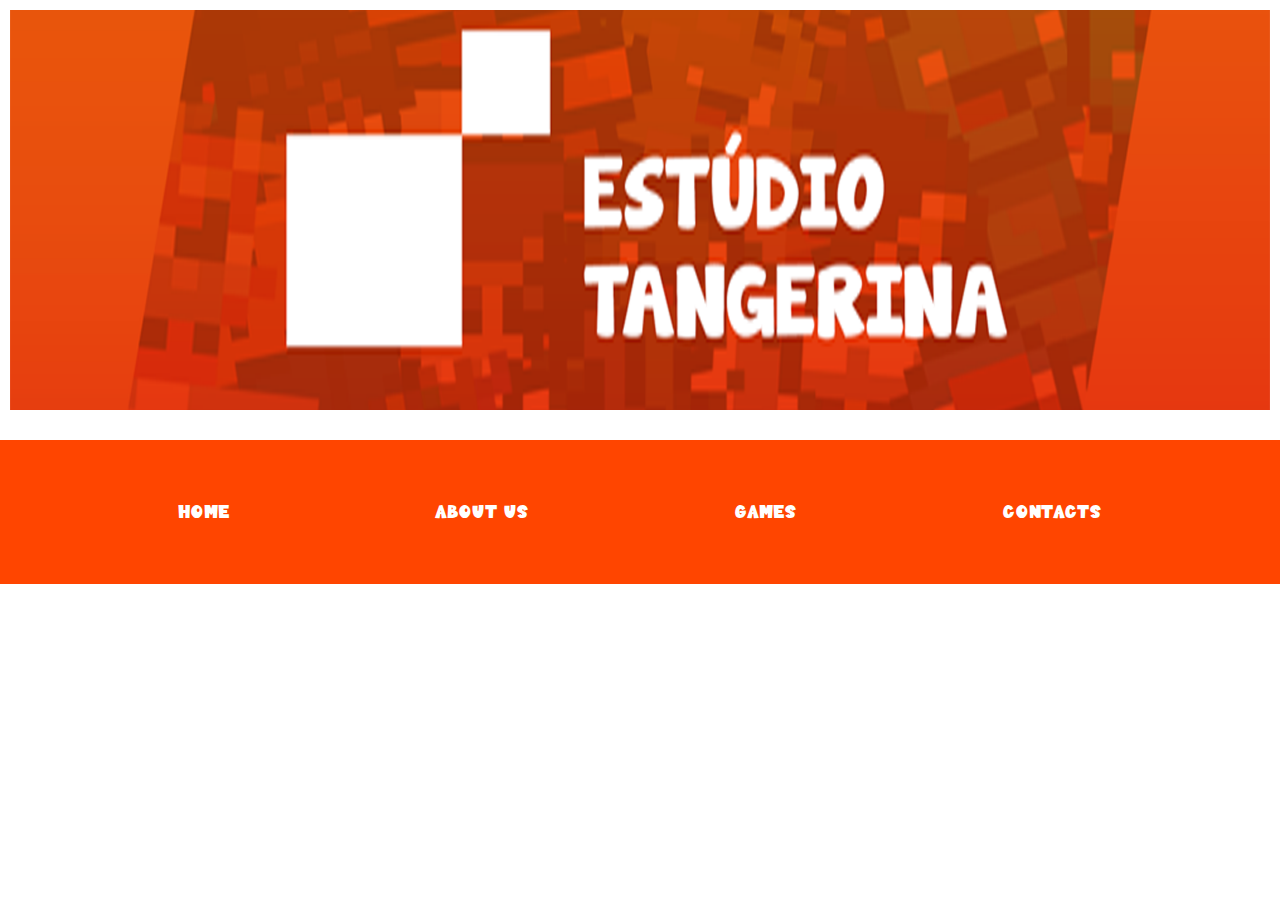
==== index.html @ 3503af93 "18/07/2020" ====
<!DOCTYPE html>
<html lang="pt-br">
<head>
    <meta charset="utf-8"/>
    <title>Estúdio Tangerina</title>
    <link rel='icon' href="Icon%20Est%C3%BAdio%20tangerina.ico"/>
    <link rel="stylesheet" type="text/css" href="indexCSS.css">
    <style>
    </style>
</head>
<body>
    <div class="banner">
        <img class="banner-image" src="imagens/TesteBanner.png">
    </div>
    
    <ul class="nav">
        <li><a href="a">Home</a></li>
        <li><a href="AboutUs.html">About Us</a></li>
        <li><a href="a">Games</a></li>
        <li><a href="a">Contacts</a></li>
    </ul>
</body>
</html>
---- indexCSS.css ----
@font-face{
    font-family: MyFont;
    src: url("fonts/SushiMoshi.ttf");
    font-style:nomal;
}
body{
    margin: 0;
    padding: 0;
    font-family: 'Arial', serif;
    background-image: url(https://www.sodexobeneficios.com.br/data/files/9C/71/E3/25/625D0710064C5A077118F9C2/xos-poderes-da-laranja.jpg.pagespeed.ic.AUB0M9f2IJ.jpg);
}
.banner{
    margin: 0px;
    padding: 10px;
}
.banner img{
    image-resolution: 300dpi;
    width: 100%;
    height: 400px;
}
.nav{
    font-family:  MyFont;
    background-color: orangered;
    color: black;
    list-style: none;
    text-align: center;
    padding: 60px 0px 60px 0;
}
.nav > li {
    display: inline;
    padding: 0 100px 0 100px;
}
.nav > li > a {
    text-decoration: none;
    color: white;
}
.nav > li > a:hover{
    color: black;
    background-color:dodgerblue;
}
}
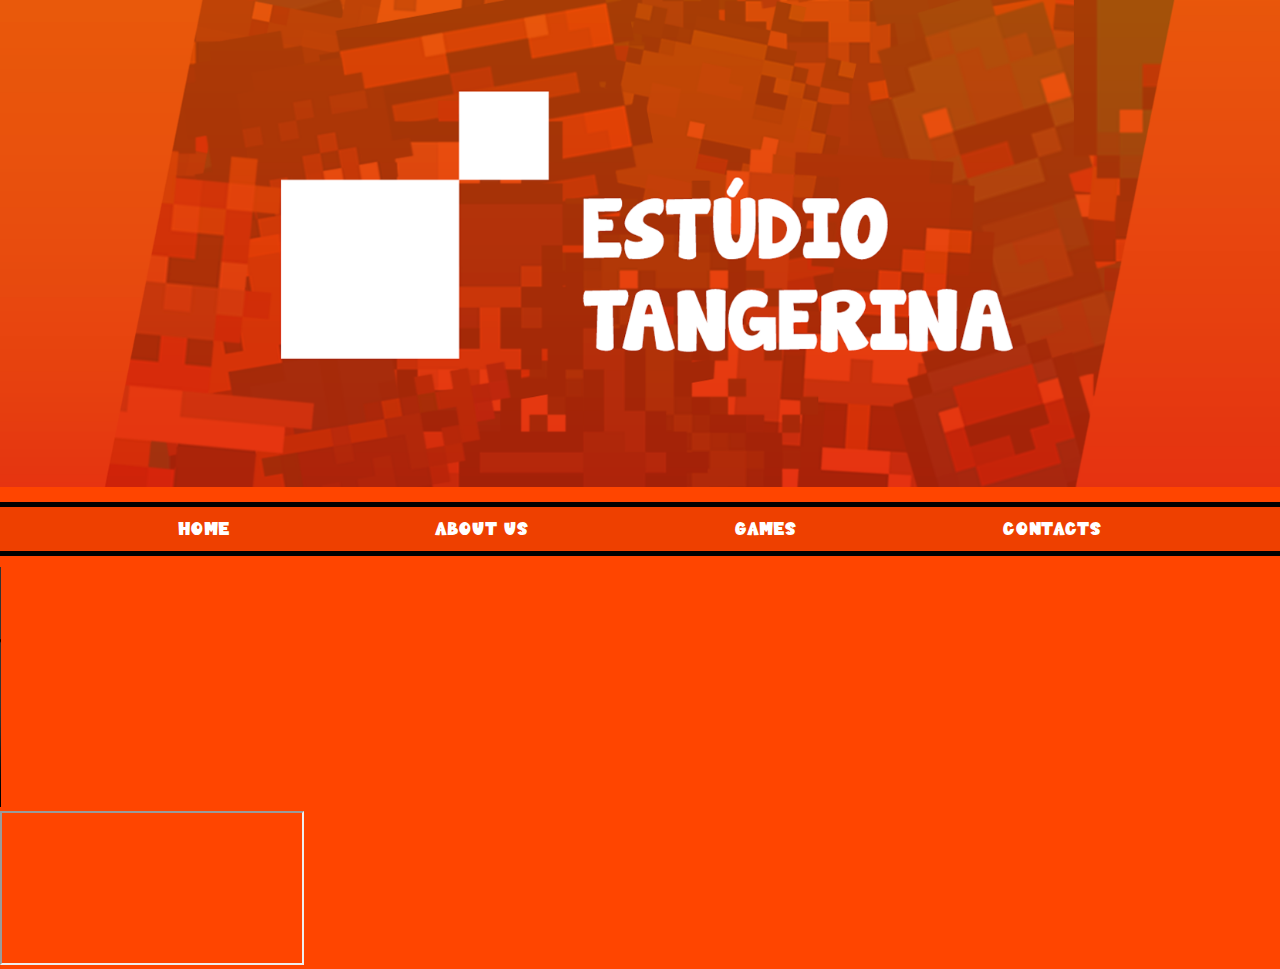
==== commit 1b6f368a: "15/10/2020" ====
--- a/index.html
+++ b/index.html
@@ -10,7 +10,7 @@
 </head>
 <body>
     <div class="banner">
-        <img class="banner-image" src="imagens/TesteBanner.png">
+        <img class="banner-image" src="imagens/BannerEstudioTangerina.png">
     </div>
     
     <ul class="nav">
@@ -19,5 +19,14 @@
         <li><a href="a">Games</a></li>
         <li><a href="a">Contacts</a></li>
     </ul>
+
+<video width="1345" height="240" controls>
+  <source src="videos/NEGO BAM - BUTTERCUP.webm" type="video/webm">
+Your browser does not support the video tag.
+</video>
+
+<iframe src="https://www.twitch.tv/riotgamesbrazil"></iframe>
+
+
 </body>
 </html>--- a/indexCSS.css
+++ b/indexCSS.css
@@ -1,34 +1,35 @@
 @font-face{
     font-family: MyFont;
     src: url("fonts/SushiMoshi.ttf");
-    font-style:nomal;
+    font-style:italic;
 }
 body{
     margin: 0;
     padding: 0;
     font-family: 'Arial', serif;
-    background-image: url(https://www.sodexobeneficios.com.br/data/files/9C/71/E3/25/625D0710064C5A077118F9C2/xos-poderes-da-laranja.jpg.pagespeed.ic.AUB0M9f2IJ.jpg);
+    background-color: #FF4500;
 }
 .banner{
     margin: 0px;
-    padding: 10px;
+    padding: 0px;
 }
 .banner img{
-    image-resolution: 300dpi;
+    image-resolution: 2400dpi;
     width: 100%;
-    height: 400px;
+    height: 100%;
 }
 .nav{
     font-family:  MyFont;
-    background-color: orangered;
+    background-color: #EE4000;
+    outline: 5px solid black;
     color: black;
     list-style: none;
     text-align: center;
-    padding: 60px 0px 60px 0;
+    padding: 10px 0px 10px 0px;
 }
 .nav > li {
     display: inline;
-    padding: 0 100px 0 100px;
+    padding: 0px 100px 0px 100px;
 }
 .nav > li > a {
     text-decoration: none;
@@ -36,6 +37,6 @@
 }
 .nav > li > a:hover{
     color: black;
-    background-color:dodgerblue;
+    
 }
 }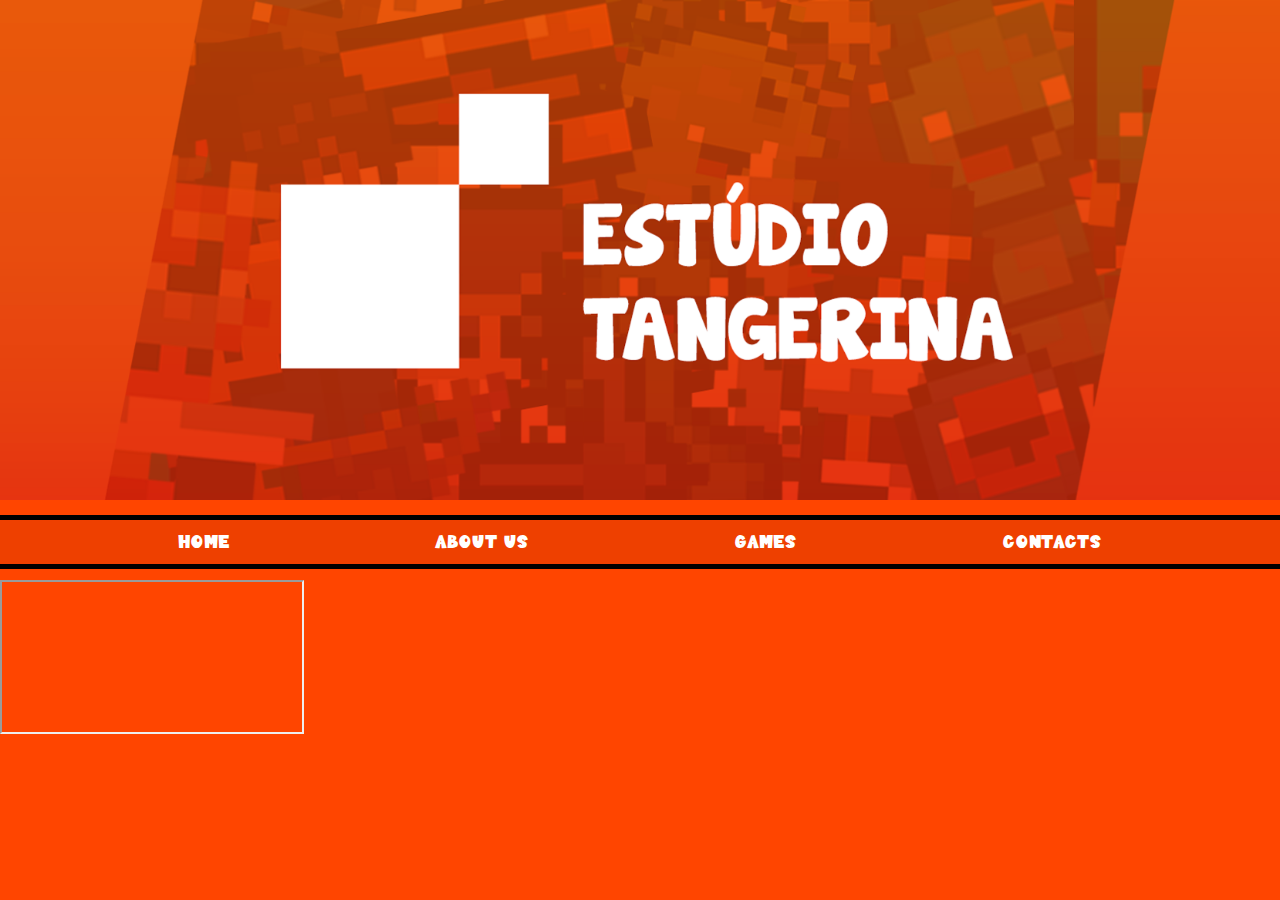
==== commit 71050c50: "20/10/2020" ====
--- a/index.html
+++ b/index.html
@@ -20,13 +20,7 @@
         <li><a href="a">Contacts</a></li>
     </ul>
 
-<video width="1345" height="240" controls>
-  <source src="videos/NEGO BAM - BUTTERCUP.webm" type="video/webm">
-Your browser does not support the video tag.
-</video>
-
-<iframe src="https://www.twitch.tv/riotgamesbrazil"></iframe>
-
+<iframe src="https://www.twitch.tv/iiboni"></iframe>
 
 </body>
 </html>--- a/indexCSS.css
+++ b/indexCSS.css
@@ -16,7 +16,8 @@
 .banner img{
     image-resolution: 2400dpi;
     width: 100%;
-    height: 100%;
+    height: 500px;
+    background-size: cover;
 }
 .nav{
     font-family:  MyFont;
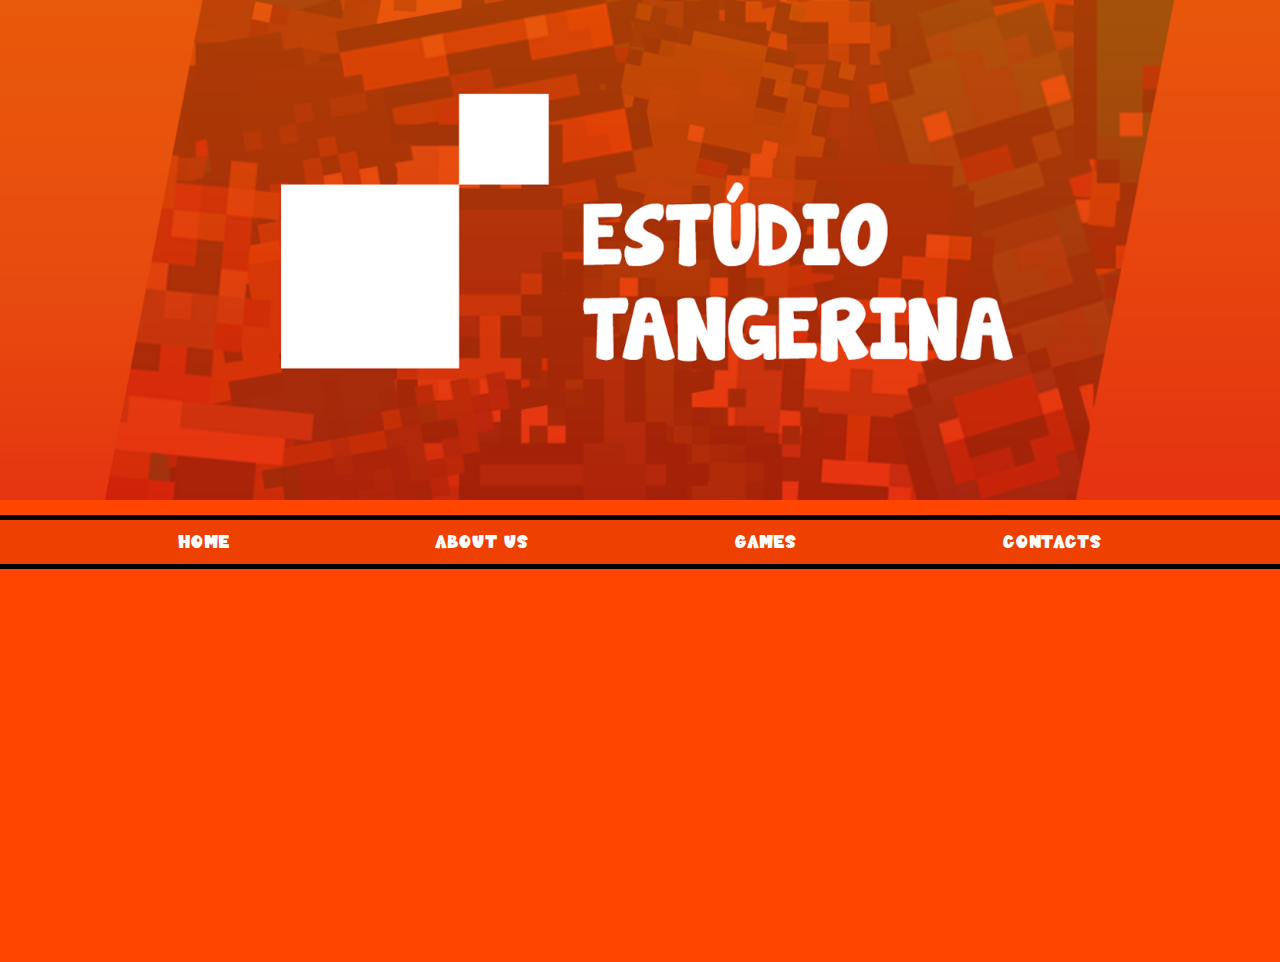
==== commit 81f55370: "Teste Twtich" ====
--- a/index.html
+++ b/index.html
@@ -20,7 +20,7 @@
         <li><a href="a">Contacts</a></li>
     </ul>
 
-<iframe src="https://www.twitch.tv/iiboni"></iframe>
+    <iframe src="https://player.twitch.tv/?channel=iiboni&parent=https://estudiotangerina.github.io/" frameborder="0" allowfullscreen="true" scrolling="no" height="378" width="620"></iframe>
 
 </body>
 </html>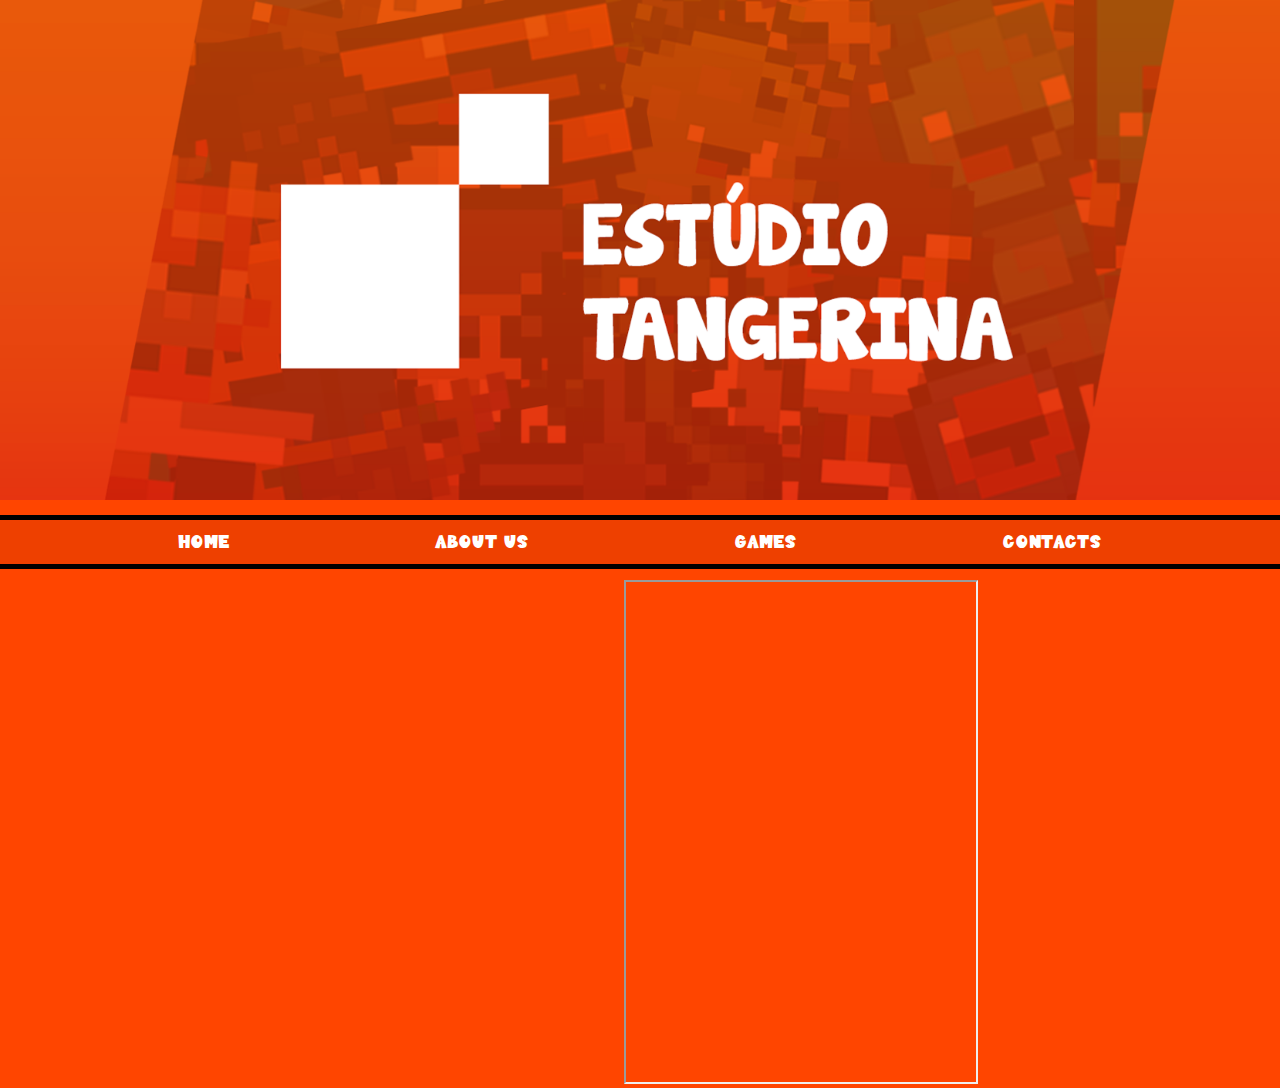
==== commit 23daa7f2: "Teste Twitch 2" ====
--- a/index.html
+++ b/index.html
@@ -20,7 +20,14 @@
         <li><a href="a">Contacts</a></li>
     </ul>
 
-    <iframe src="https://player.twitch.tv/?channel=iiboni&parent=https://estudiotangerina.github.io/" frameborder="0" allowfullscreen="true" scrolling="no" height="378" width="620"></iframe>
+    <iframe src="https://player.twitch.tv/?channel=iiboni&parent=estudiotangerina.github.io/" frameborder="0" allowfullscreen="true" scrolling="no" height="378" width="620"></iframe>
+    
+    <iframe
+  id="chat_embed"
+  src="https://www.twitch.tv/embed/iiboni/chat?parent=estudiotangerina.github.io/"
+  height="500"
+  width="350">
+</iframe>
 
 </body>
 </html>